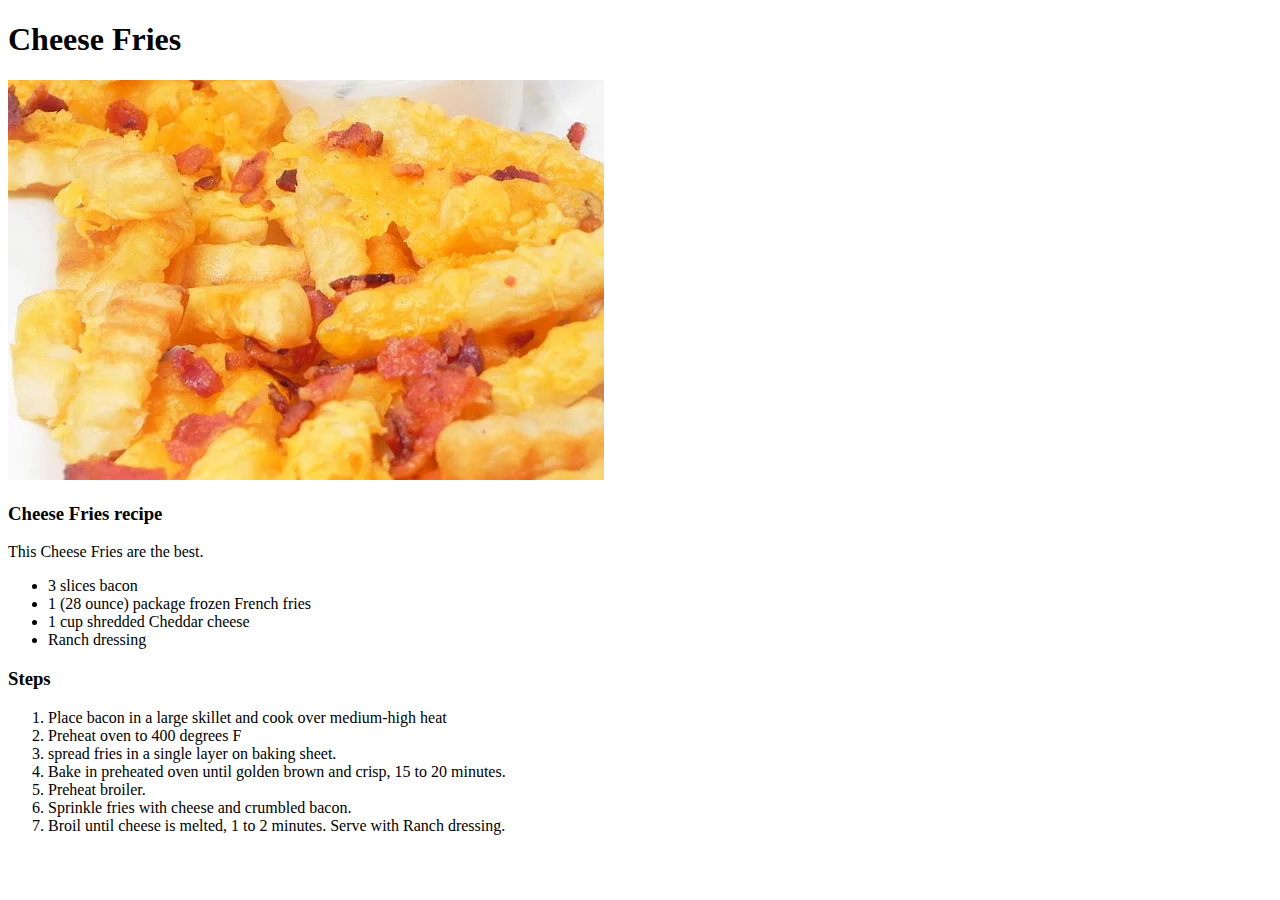
==== my-recipes/cheese-fries.html @ ee6b27c5 "Add recipe pages" ====
<!DOCTYPE html>
<html lang="en">
  <head>
    <meta charset="UTF-8" />
    <meta http-equiv="X-UA-Compatible" content="IE=edge" />
    <meta name="viewport" content="width=device-width, initial-scale=1.0" />
    <title>Cheese Fries</title>
  </head>
  <body>
    <h1>Cheese Fries</h1>
    <img src="../img/fries.jpg" alt="Picture of cheese fries" />
    <h3>Cheese Fries recipe</h3>
    <p>This Cheese Fries are the best.</p>
    <ul>
      <li>3 slices bacon</li>
      <li>1 (28 ounce) package frozen French fries</li>
      <li>1 cup shredded Cheddar cheese</li>
      <li>Ranch dressing</li>
    </ul>
    <h3>Steps</h3>
    <ol>
      <li>Place bacon in a large skillet and cook over medium-high heat</li>
      <li>Preheat oven to 400 degrees F</li>
      <li>spread fries in a single layer on baking sheet.</li>
      <li>
        Bake in preheated oven until golden brown and crisp, 15 to 20 minutes.
      </li>
      <li>Preheat broiler.</li>
      <li>Sprinkle fries with cheese and crumbled bacon.</li>
      <li>
        Broil until cheese is melted, 1 to 2 minutes. Serve with Ranch dressing.
      </li>
    </ol>
  </body>
</html>
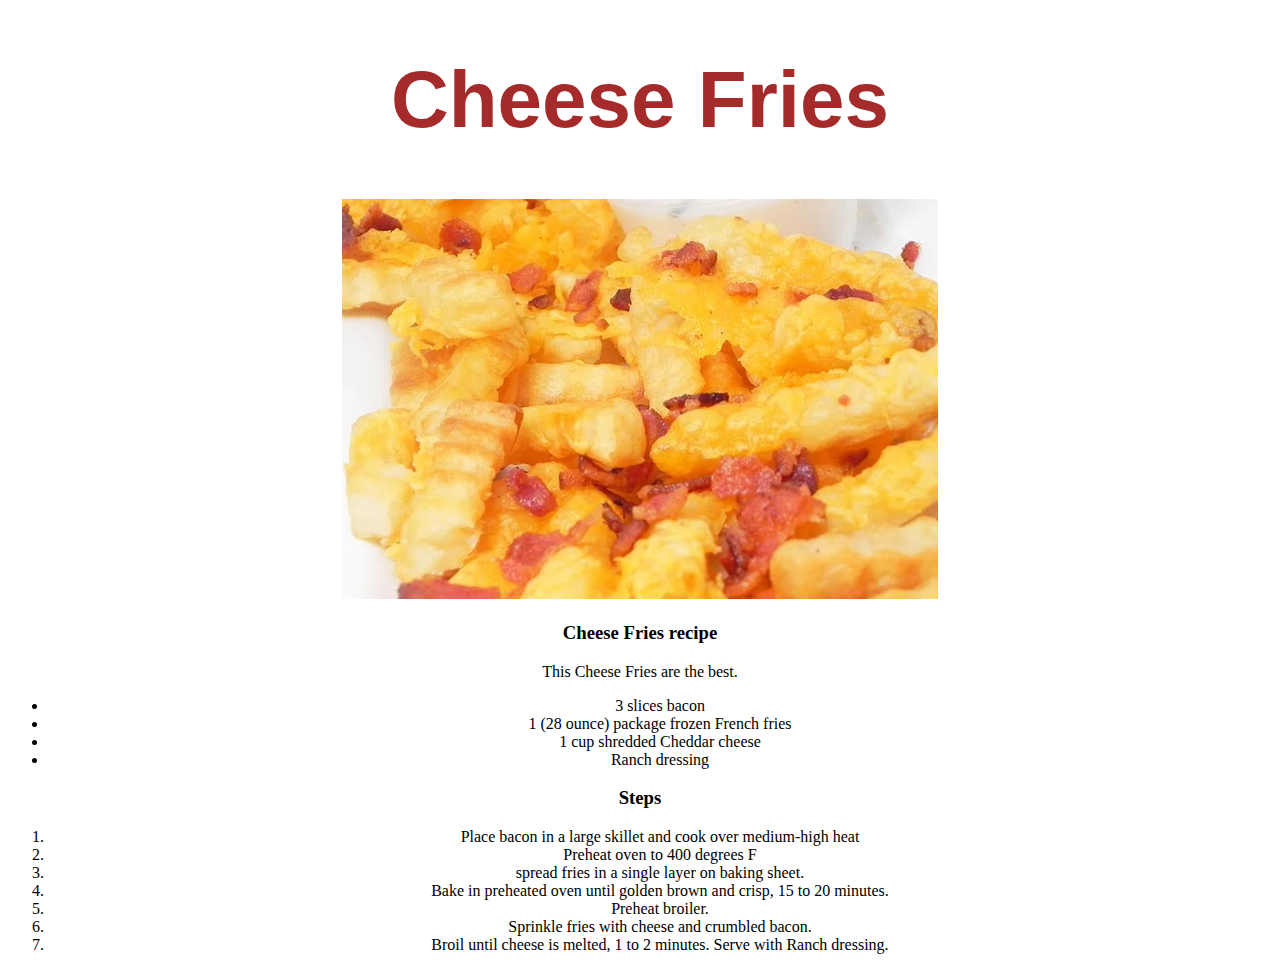
==== commit c324b0c0: "Add css styles" ====
--- a/my-recipes/cheese-fries.html
+++ b/my-recipes/cheese-fries.html
@@ -5,6 +5,7 @@
     <meta http-equiv="X-UA-Compatible" content="IE=edge" />
     <meta name="viewport" content="width=device-width, initial-scale=1.0" />
     <title>Cheese Fries</title>
+    <link rel="stylesheet" href="../styles/styles.css" />
   </head>
   <body>
     <h1>Cheese Fries</h1>
--- a/styles/styles.css
+++ b/styles/styles.css
@@ -0,0 +1,22 @@
+* {
+  text-align: center;
+}
+
+h1 {
+  color: brown;
+  font-family: "Lucida Sans", "Lucida Sans Regular", "Lucida Grande",
+    "Lucida Sans Unicode", Geneva, Verdana, sans-serif;
+  font-size: 80px;
+  font-weight: 700;
+}
+
+a {
+  color: chocolate;
+  font-family: "Courier New", Courier, monospace;
+  font-size: 40px;
+  font-weight: 400;
+}
+
+li {
+  text-decoration: none;
+}
